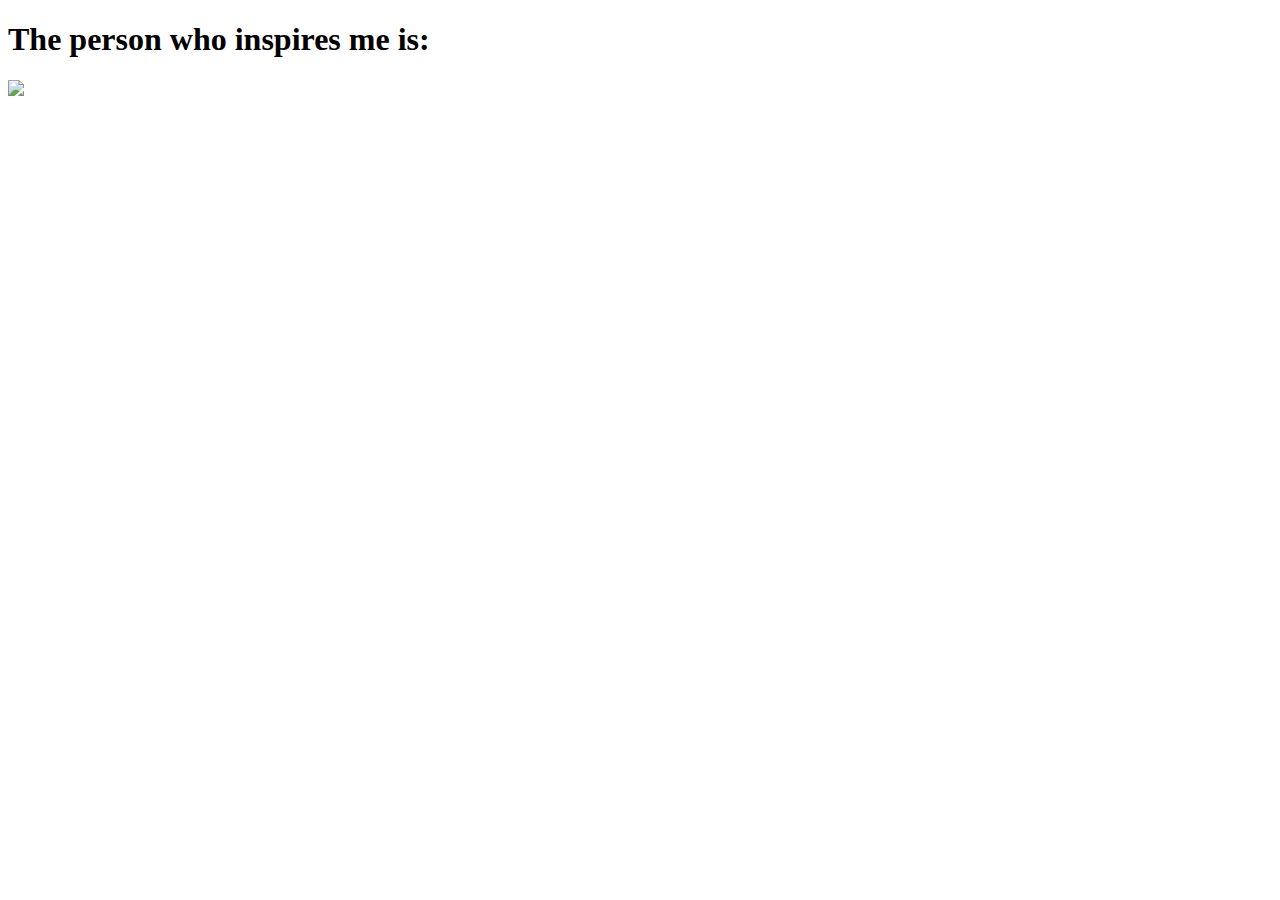
==== jsfiddle_net/index.html @ 4af0e15a "made practice for cource js block 3" ====
<!DOCTYPE html>
<html lang="en">
<head>
  <meta charset="UTF-8">
  <title>Practice</title>
  <link rel="stylesheet" href="css/style.css">
</head>
<body>
  <div class="page">
    <header class="header">
      <h1>The person who inspires me is: <span class="name"></span></h1>
    </header>
    <main class="content">
      <div class="imageBlock">
        <img src="img/who.png">
        <p class="shortBio">Lorem ipsum dolor sit amet, consectetur adipisicing elit. Pariatur eius fugiat incidunt consectetur blanditiis excepturi dolorum quia rerum atque minima. Quos repudiandae tempore quia odit quibusdam iusto iste mollitia ipsum?</p>
      </div>
    </main>
  </div>
  <script src="js/script.js"></script>
</body>
</html>
---- jsfiddle_net/css/style.css ----
@keyframes borderLight {
  from {border: 2px solid red;}
  to {border: 2px solid yellow;}
}

.imageBlock img {
  width: 240px;
}

.shortBio {
  padding: 10px;
  width: 480px;
}

.animated {
  animation: borderLight 1s linear infinite alternate;
}
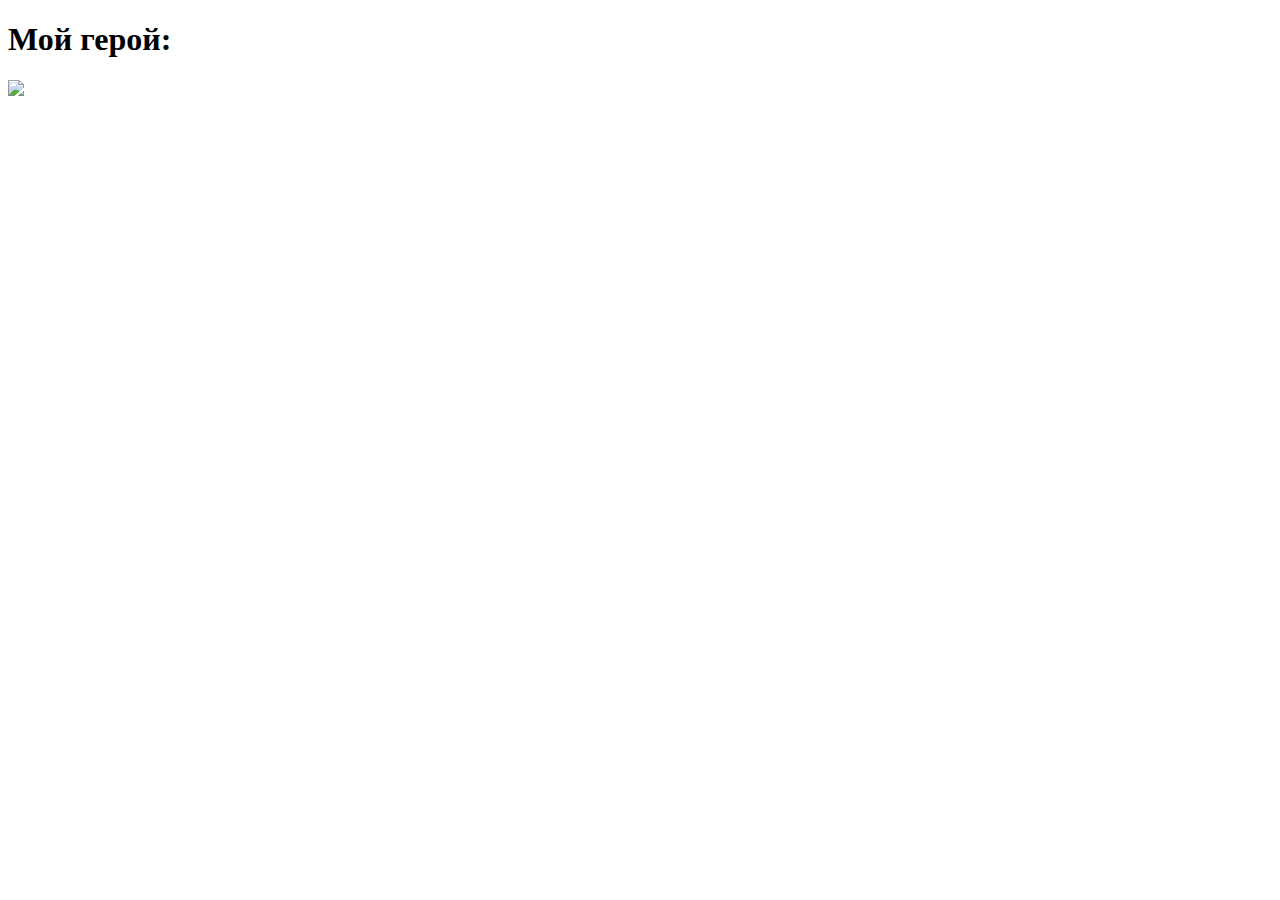
==== commit 74f5bea2: "changed language and rewrote questions" ====
--- a/jsfiddle_net/index.html
+++ b/jsfiddle_net/index.html
@@ -1,5 +1,5 @@
 <!DOCTYPE html>
-<html lang="en">
+<html lang="ru">
 <head>
   <meta charset="UTF-8">
   <title>Practice</title>
@@ -8,12 +8,12 @@
 <body>
   <div class="page">
     <header class="header">
-      <h1>The person who inspires me is: <span class="name"></span></h1>
+      <h1>Мой герой: <span class="name"></span></h1>
     </header>
     <main class="content">
       <div class="imageBlock">
         <img src="img/who.png">
-        <p class="shortBio">Lorem ipsum dolor sit amet, consectetur adipisicing elit. Pariatur eius fugiat incidunt consectetur blanditiis excepturi dolorum quia rerum atque minima. Quos repudiandae tempore quia odit quibusdam iusto iste mollitia ipsum?</p>
+        <p class="shortBio">(Заглушка текста) Lorem ipsum dolor sit amet, consectetur adipisicing elit. Pariatur eius fugiat incidunt consectetur blanditiis excepturi dolorum quia rerum atque minima. Quos repudiandae tempore quia odit quibusdam iusto iste mollitia ipsum?</p>
       </div>
     </main>
   </div>
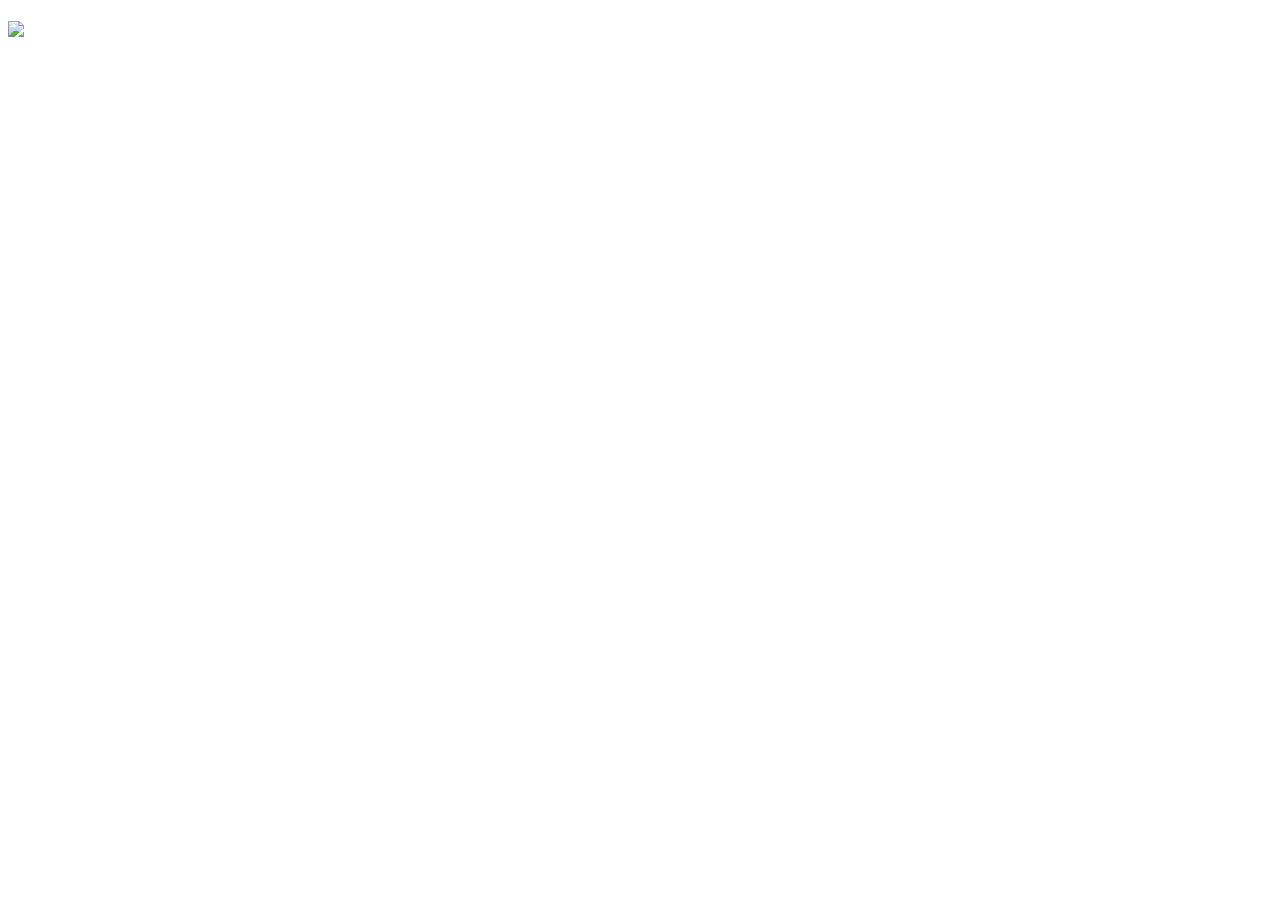
==== commit b4e75915: "rewrote name change" ====
--- a/jsfiddle_net/index.html
+++ b/jsfiddle_net/index.html
@@ -8,7 +8,7 @@
 <body>
   <div class="page">
     <header class="header">
-      <h1>Мой герой: <span class="name"></span></h1>
+      <h1 class="name">Мой герой: </h1>
     </header>
     <main class="content">
       <div class="imageBlock">
